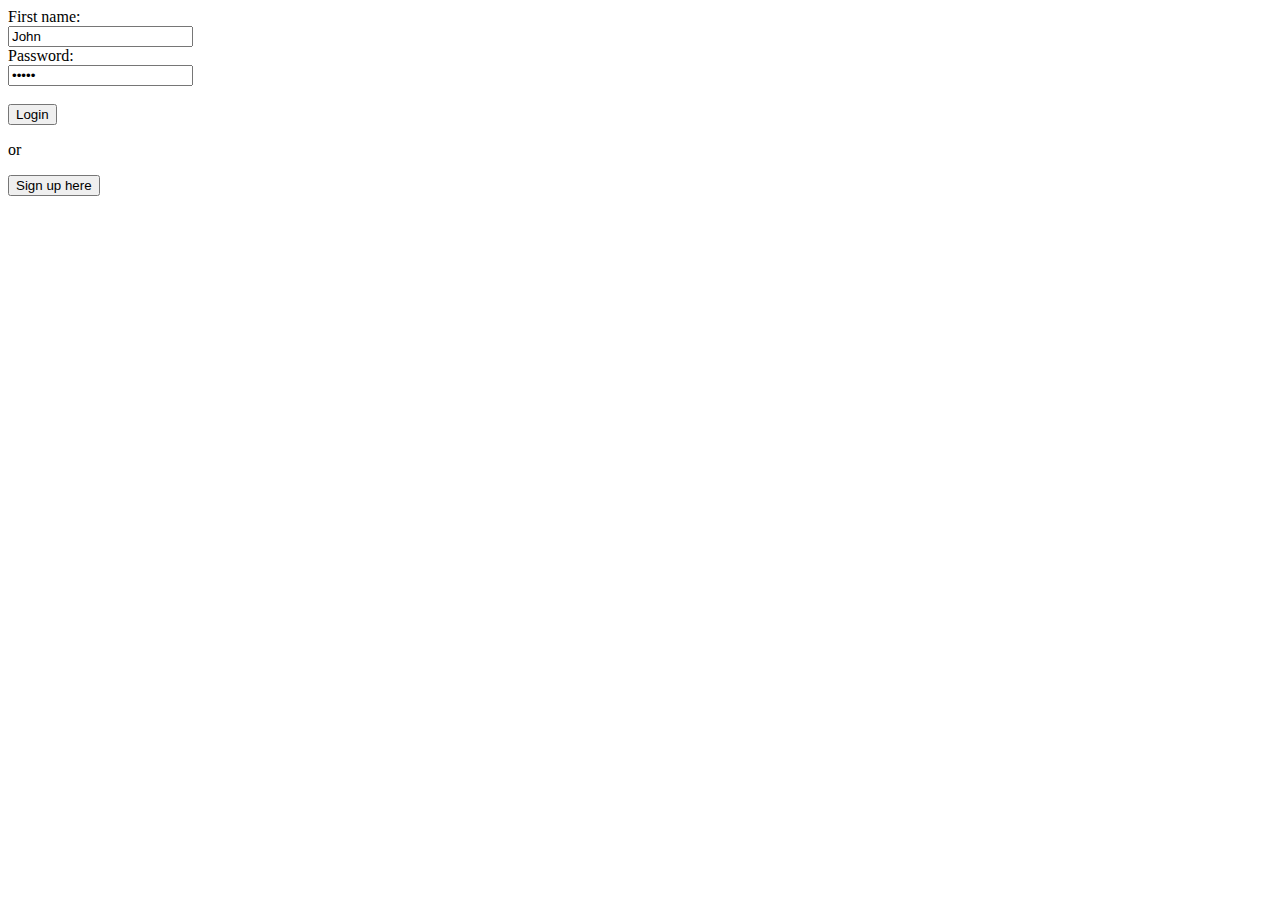
==== flask_jwt_rest_server/static/index.html @ 0dfeab2b "Changes" ====
<!DOCTYPE html> <html> <head> <script src="https://code.jquery.com/jquery-3.6.0.js" 
			     integrity="sha256-H+K7U5CnXl1h5ywQfKtSj8PCmoN9aaq30gDh27Xc0jk=" 
			     crossorigin="anonymous"></script>
		     <script src="/static/cis444.js"></script> </head> <body>	
		<script> function send_form(){ $.post("/open_api/login", { "firstname":$('#fname').val(), 
				"password":$('#password').val()},
	                       		function(data, textStatus) {
						//this gets called when browser receives response from 
						//server
						console.log(data.token);
						//Set global JWT
						jwt = data.token;
						//make secure call with the jwt
						get_books();
					}, "json").fail( function(response) {
						//this gets called if the server throws an error
						console.log("error"); console.log(response);
					});
				return false;
			}

			function create_user() { $.post("/open_api/create_user", { " firstname":$('#fname').val(), "password":$('#password').val()}
			$('#create_username').show();
			$('#login').hide();
			}

			function signup_redirect() { 
				$('#login').hide();
				$('#create_username').show();
			}
	
			function get_books(){
				 //make secure call with the jwt
				secure_get_with_token("/secure_api/get_books", {} , function(data){ 
						console.log("got books"); console.log(data); 
					$('#login').hide();	
					$('#buybook').show();
						},
	                                                function(err){ console.log(err) });
			}
	                function buy_book(book_id){
	                         //make secure call with the jwt
	                        secure_get_with_token("/secure_api/get_books", {"book_id" : book_id} , 
	                        function(data){console.log("got books"); console.log(data)},
	                                                function(err){ console.log(err) });
	                }
	
		</script>
		<div id="create_username" style="display:none"><form><lable for="fname">First name:</label><br><input type="text" id="fname" name="fname" value=""><br>
			<label for="password">Password:</lable><br> <input type="password" id="password" name="password" value=""><br><br>
				<input type="submit" value="Create account" onclick="create_user();"><p>or</p> <button id="login_redirect" onclick="login_on();">Login here</button></div>
		<div id="login"> <form > <label for="fname">First name:</label><br> <input 
	  				type="text" id="fname" name="fname" value="John"><br>
	  			<label for="password">Password:</label><br> <input type="password" 
	  				id="password" name="password" value="12212"><br><br>
	  			<input type="submit" value="Login" onclick="return send_form();"> </form> 
	    	
			<p>or </p></div><button id="signup_create" onclick="signup_redirect();">Sign up here</button>
		 <button id="buybook" onclick="buy_book(1234)" style="display:none" >Buy 
		    Book</button>
	    </body>
	</html>
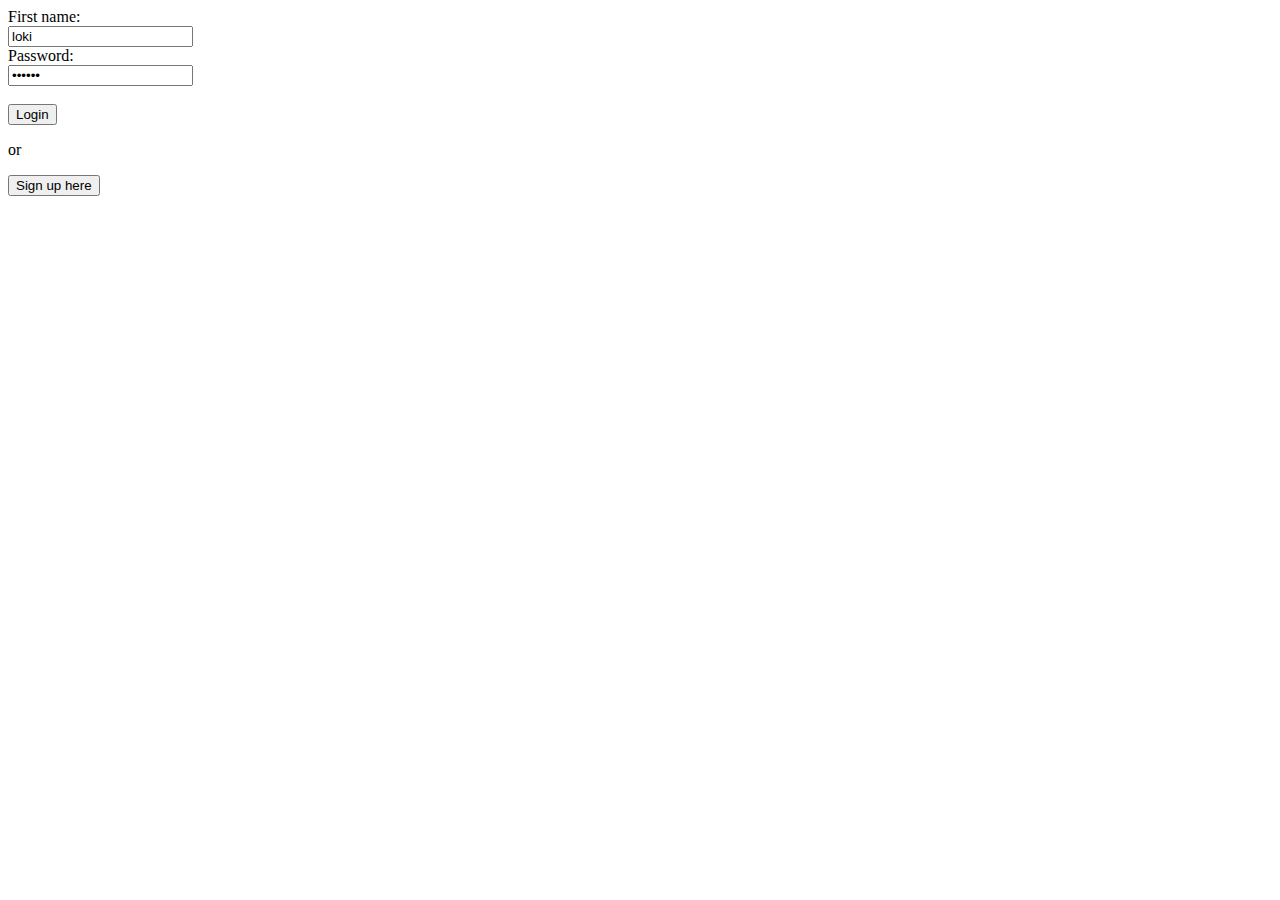
==== commit a8f97515: "Login Get Books and Create User working" ====
--- a/flask_jwt_rest_server/static/index.html
+++ b/flask_jwt_rest_server/static/index.html
@@ -1,12 +1,9 @@
-<!DOCTYPE html> <html> <head> <script src="https://code.jquery.com/jquery-3.6.0.js" 
-			     integrity="sha256-H+K7U5CnXl1h5ywQfKtSj8PCmoN9aaq30gDh27Xc0jk=" 
+<!DOCTYPE html> <html> <head> <script src="https://code.jquery.com/jquery-3.6.0.js" integrity="sha256-H+K7U5CnXl1h5ywQfKtSj8PCmoN9aaq30gDh27Xc0jk=" 
 			     crossorigin="anonymous"></script>
-		     <script src="/static/cis444.js"></script> </head> <body>	
-		<script> function send_form(){ $.post("/open_api/login", { "firstname":$('#fname').val(), 
-				"password":$('#password').val()},
-	                       		function(data, textStatus) {
-						//this gets called when browser receives response from 
-						//server
+		     <script src="/static/cis444.js"></script> </head> <body> <script> function send_form(){ $.post("/open_api/login", { 
+		"firstname":$('#fname').val(),
+				"password":$('#password').val()}, function(data, textStatus) {
+						//this gets called when browser receives response from server
 						console.log(data.token);
 						//Set global JWT
 						jwt = data.token;
@@ -19,44 +16,57 @@
 				return false;
 			}
 
-			function create_user() { $.post("/open_api/create_user", { " firstname":$('#fname').val(), "password":$('#password').val()}
-			$('#create_username').show();
-			$('#login').hide();
+
+			function create_form() {$.post("/open_api/create_user", { "2firstname":$('#2fname').val(),"2password":$('#2password').val()})}
+
+			function signup_redirect(){ $('#login').hide(); $('#create_username').show(); $('#signup_create').hide(); $('#login_redirect').show();
 			}
-
-			function signup_redirect() { 
-				$('#login').hide();
-				$('#create_username').show();
+      
+      function login_show(){ $('#login').show(); $('#create_username').hide(); $('#signup_create').show(); $('#login_redirect').hide();
 			}
 	
 			function get_books(){
 				 //make secure call with the jwt
-				secure_get_with_token("/secure_api/get_books", {} , function(data){ 
-						console.log("got books"); console.log(data); 
-					$('#login').hide();	
-					$('#buybook').show();
+				secure_get_with_token("/secure_api/get_books", {} , function(data){
+					console.log(data.pass_back);
+					$('#print_user_books').html(data.pass_back);
+					console.log("got books for user");
+					$('#login').hide(); 
+					$('#create_username').hide();
+					$('#signup_create').hide();
+					$('#buyhorton').show();
+					$('#buygrinch').show();
+					$('#you_own').show();
+					$('#print_user_books').show();
 						},
 	                                                function(err){ console.log(err) });
 			}
-	                function buy_book(book_id){
-	                         //make secure call with the jwt
-	                        secure_get_with_token("/secure_api/get_books", {"book_id" : book_id} , 
-	                        function(data){console.log("got books"); console.log(data)},
-	                                                function(err){ console.log(err) });
+			
+function test(){$.post, secure_get_with_token("/secure_api/buy_books", {} , {'book_got':$('#horton').val()}, function(data) {	
+				
+				console.log("horton got");	}
+)}
+
+	                function buy_horton(){
+				secure_get_with_token( $.post("/secure_api/buy_books", {'book_got':$('#horton').val()} , function(data){ $('#print_user_books').hide();
+						},
+	                                                function(err){ console.log(err) }));
 	                }
-	
-		</script>
-		<div id="create_username" style="display:none"><form><lable for="fname">First name:</label><br><input type="text" id="fname" name="fname" value=""><br>
-			<label for="password">Password:</lable><br> <input type="password" id="password" name="password" value=""><br><br>
-				<input type="submit" value="Create account" onclick="create_user();"><p>or</p> <button id="login_redirect" onclick="login_on();">Login here</button></div>
-		<div id="login"> <form > <label for="fname">First name:</label><br> <input 
-	  				type="text" id="fname" name="fname" value="John"><br>
-	  			<label for="password">Password:</label><br> <input type="password" 
-	  				id="password" name="password" value="12212"><br><br>
-	  			<input type="submit" value="Login" onclick="return send_form();"> </form> 
+
+
+		</script> <div id="create_username" style="display:none"><form><lable for="2fname">First name:</label><br><input type="text" id="2fname" name="2fname" 
+		value=""><br>
+			<label for="2password">Password:</lable><br> <input type="password" id="2password" name="password" value=""><br><br> <input type="submit" 
+				value="Create account" onclick="return create_form();"><p>or</p></div> <button id="login_redirect" style="display:none" onclick="login_show();">Login here</button>
+		<div id="login"> <form > <label for="fname">First name:</label><br> <input type="text" id="fname" name="fname" value="loki"><br> <label 
+	  			for="password">Password:</label><br> <input type="password" id="password" name="password" value="authme"><br><br> <input type="submit" 
+	  			value="Login" onclick="return send_form();"> </form>
 	    	
-			<p>or </p></div><button id="signup_create" onclick="signup_redirect();">Sign up here</button>
-		 <button id="buybook" onclick="buy_book(1234)" style="display:none" >Buy 
-		    Book</button>
-	    </body>
+			<p>or </p></div><button id="signup_create" onclick="signup_redirect();">Sign up here</button> 
+		<div id="you_own" style="display:none"><p>You own these books:</p></div>
+		<div id="print_user_books" style="display:none"></div><br>
+		<input type="submit" onclick="return test();" value='Buy Horton Hears' name="horton" id="buyhorton" style="display:none">
+
+			</form>	
+	     </body>
 	</html>
